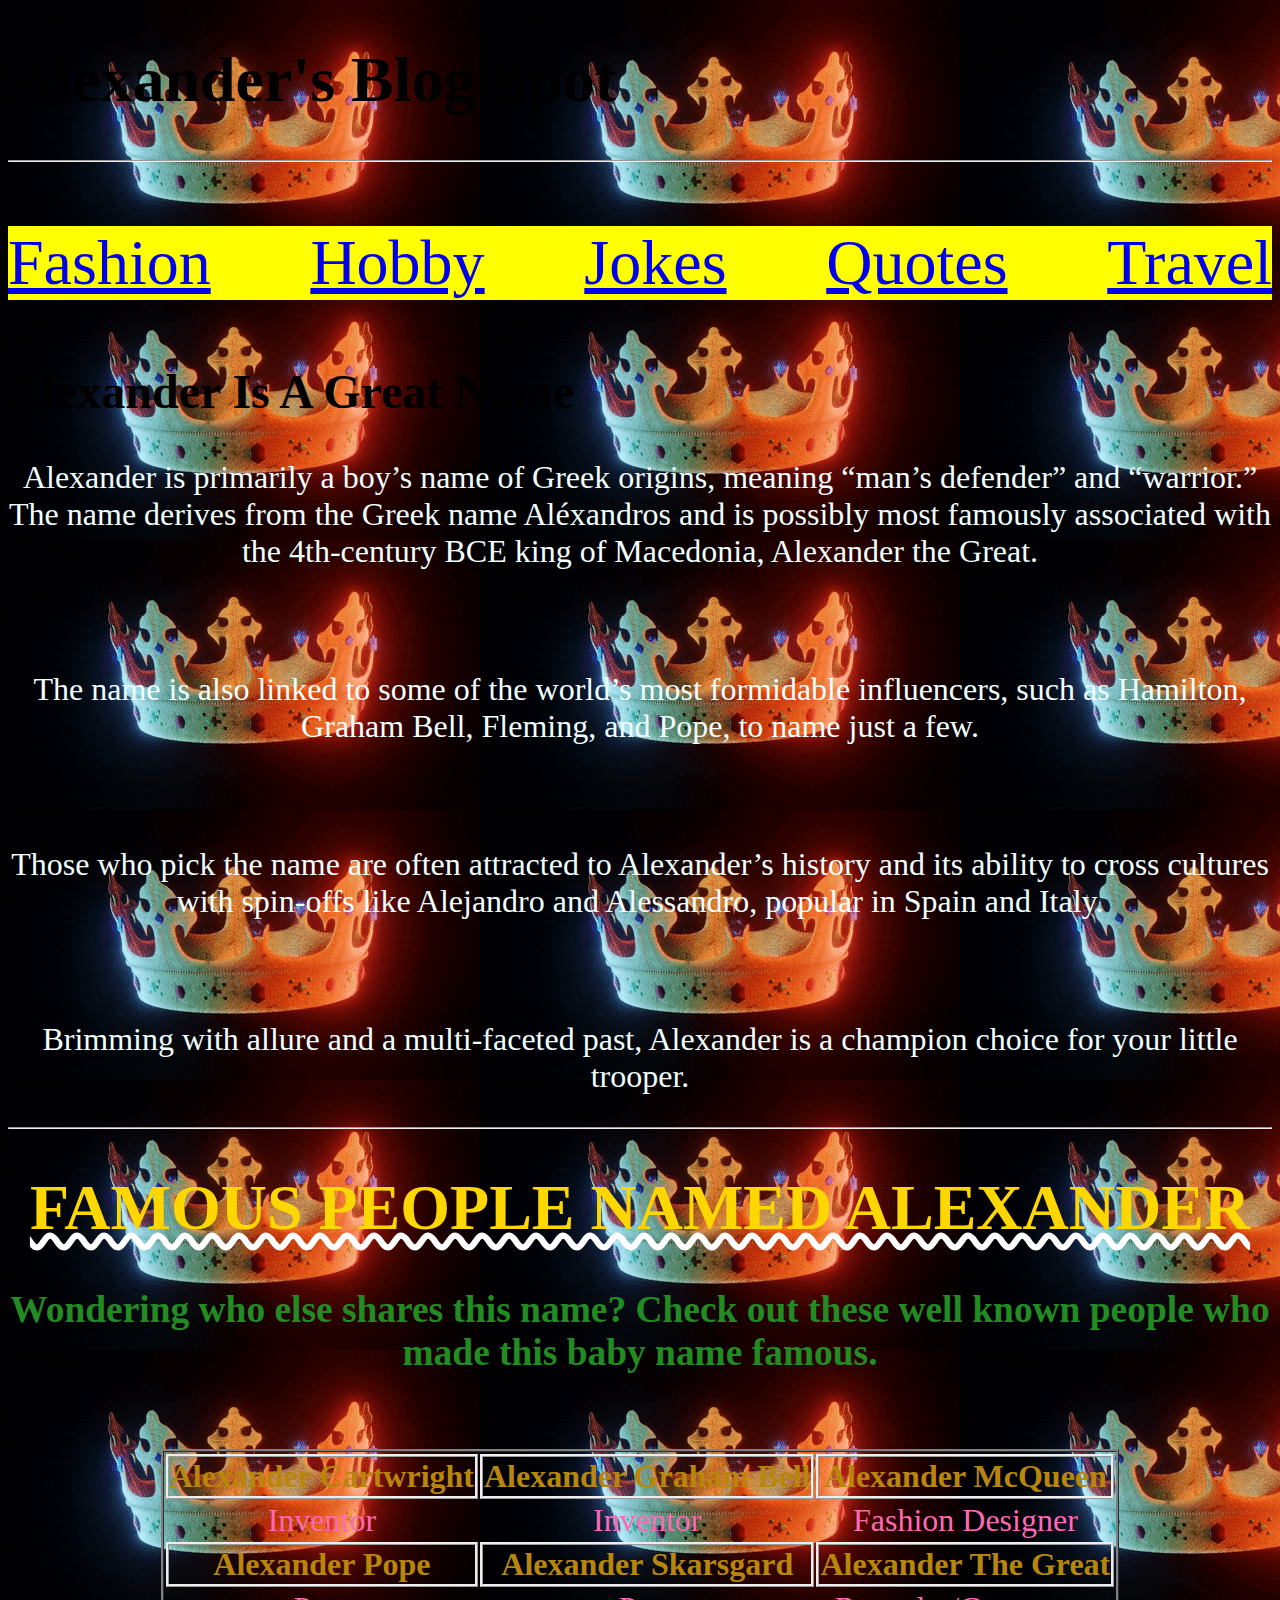
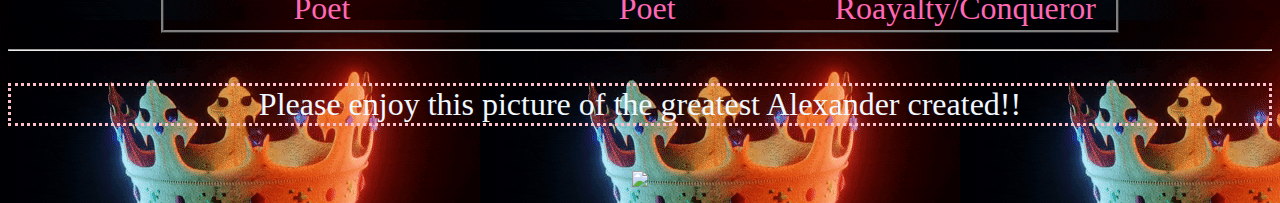
==== index.html @ c66308a4 "find this page" ====
<!DOCTYPE html>
<html lang='en'>
  <head>
    <title>My Name</title>
    <link rel="stylesheet" href="style.css"/>
    <link rel="stylesheet" href="https://cdnjs.cloudflare.com/ajax/libs/animate.css/4.1.1/animate.min.css"/>
  </head>
  <body class="name">
    <h1 class="animate__animated animate__heartBeat animate__infinite	infinite"> Alexander's Blog Spot</h1>
    <hr>
    <p class="Links">
        <a href='fashion.html'>Fashion</a>
        <a href='hobby.html'>Hobby</a>
        <a href='jokes.html'>Jokes</a>
        <a href='quotes.html'>Quotes</a>
        <a href='travel.html'>Travel</a>

    </p>

    <h2 class="name">Alexander Is A Great Name </h1>
       <p class="name">Alexander is primarily a boy’s name of Greek origins, meaning “man’s defender” and “warrior.” The name derives from the Greek name Aléxandros and is possibly most famously associated with the 4th-century BCE king of Macedonia, Alexander the Great.</p>
        <br>
       <p class="name">The name is also linked to some of the world’s most formidable influencers, such as Hamilton, Graham Bell, Fleming, and Pope, to name just a few.</p>    
        <br>
       <p class="name">Those who pick the name are often attracted to Alexander’s history and its ability to cross cultures with spin-offs like Alejandro and Alessandro, popular in Spain and Italy. </p>
        <br>
       <p class="name"> Brimming with allure and a multi-faceted past, Alexander is a champion choice for your little trooper.</p>
        <hr>
       <h1 class="name">Famous People Named Alexander</h1>
        <h3 class="name">Wondering who else shares this name? Check out these well known people who made this baby name famous.</h3>
        <br> 
        <table class="name">
            <tr class="name">
               <th class="name">Alexander Cartwright</th>
               <th class="name">Alexander Graham Bell</th>
               <th class="name">Alexander McQueen</th>
            </tr>
           <tr class="name">
                <td>Inventor</td>
                <td>Inventor</td>
                <td>Fashion Designer</td>
            </tr>
           <tr class="name">
               <th class="name">Alexander Pope</th>
               <th class="name">Alexander Skarsgard</th>
               <th class="name">Alexander The Great</th>
            </tr>
           <tr class="name">
                <td>Poet</td>
                <td>Poet</td>
                <td>Roayalty/Conqueror</td>
            </tr>
        </table>
        <hr>

        <p id="pic"; style="color:aliceblue; text-align:center;">
            Please enjoy this picture of the greatest Alexander created!!
        </p>

       <center><image src='Capture.jpg' id="omg"></center>
  
  
    </body>
</html>
---- style.css ----
body.jokes{
    text-align: center;
    background-image: url(images/Jokes/gitty.jpg);
    
}
body.quotes{
    text-align: center;
    background-color: sandybrown;
    background-image: url(images/quotes/5231.webp);
    
}

body.travel{
    text-align: center;
    background-image: url(images/Travel/mountain.jpg);
    
}

.vertical {
    border-left: 6px solid black;
    height: 200px;
    position:absolute;
    left: 50%;
}

h1.blog{
    font: bold;
    font-size: 300%;
    color:aliceblue;
    text-decoration: underline;
}

h2.blog{
    font: bold;
    font-size: 300%;
    color:aliceblue;
    text-decoration: underline;
}

p.blog{
    color:aliceblue;
    font-size: 200%;
    font-family: 'Courier New', Courier, monospace;
}

.Links{
    display: flex;
    justify-content: space-between;
    font-family: fantasy;
    font-size: 200%;
    background-color: yellow;
    text-decoration: none;
}
.Links:hover{
    text-decoration: none;
    background-color: palevioletred;


}

.List{
    color:aliceblue;
    font-family: monospace;
    font-size: 150%;
}

li:hover{
    background-color: black;
    font-size: 300%;
}

img:hover{
    width: 35%;
}


    body.name {
        background-color:Black;
        background-image: url("giphy.gif");
        font-size:200%;
    
    }
    h1.name{
        text-align: center;
        font-family: 'Tangerine', serif;
        color: gold;
        text-transform: uppercase;
        text-decoration-line: underline;
        text-decoration-color: white;
        text-decoration-style: wavy;
    }
    h3.name{
        text-align: center;
        color: forestgreen;
    }
    
    p.name{
        text-align: center;
        color: azure;
    }
    
    table.name{
        margin-left: auto;
        margin-right: auto;
        border-style: ridge;
        text-align: center;
    }
    th.name{
        border-style: ridge;
        color:darkgoldenrod
    }
    
    tr.name{
        border-style: ridge;
        color:hotpink
    }
    #pic {
        border-style: dotted;
        border-color: pink;
        border-width: auto;
    }
    
    image.name{
        border-style: dashed;
        border-color: pink;
    
    }
    
#header{
    font-size: 350%;
    text-decoration: wavy;
}

.pstash {
    text-align: center;
    font-size: 200%;
    background-color: aliceblue;
}

.travel{
    background-color: black;
    font-size: 150%;
    font-family: fantasy;
    color:aliceblue
}
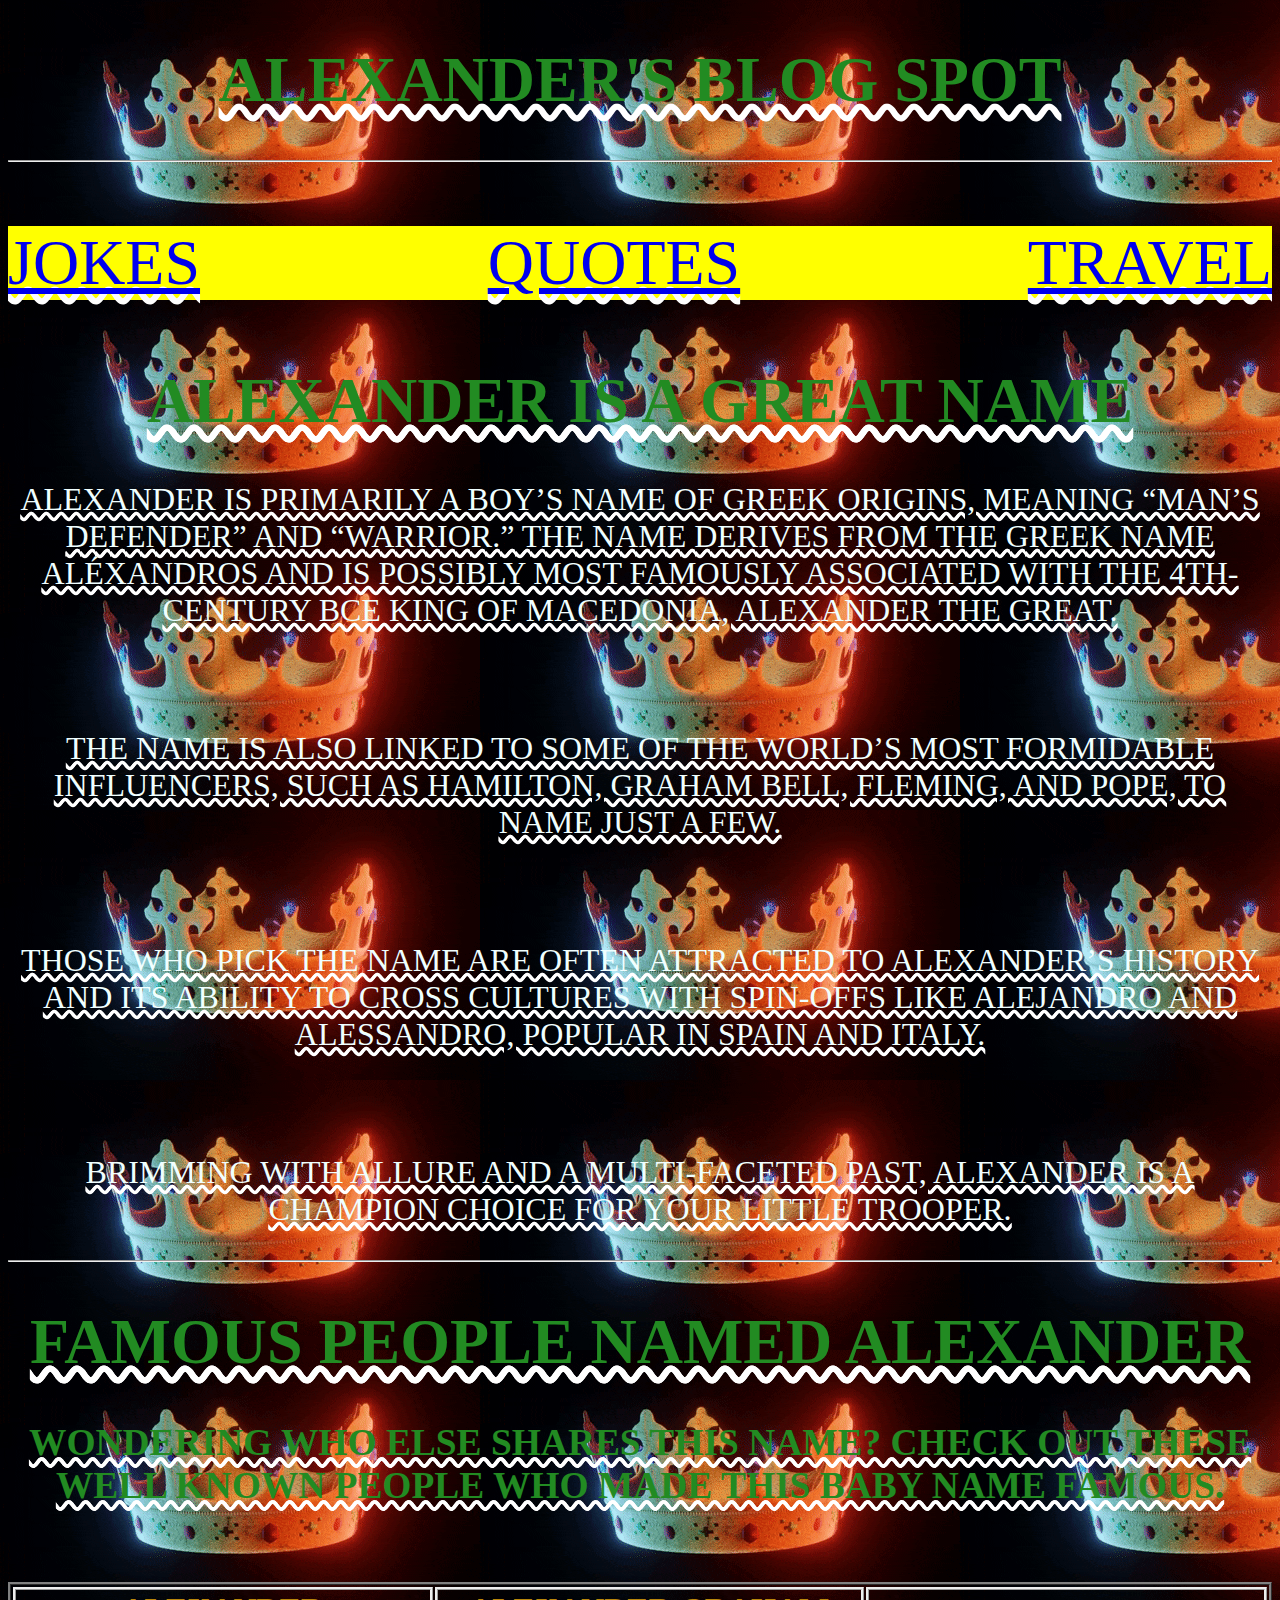
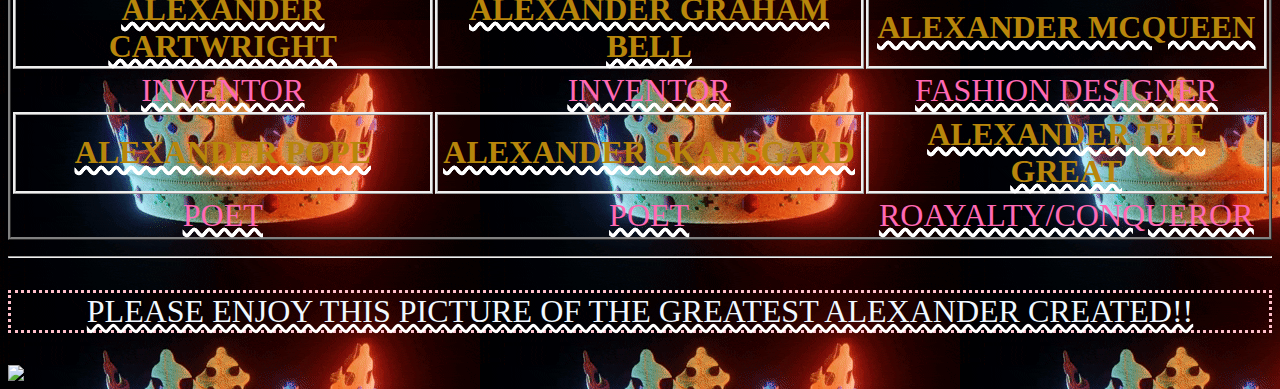
==== commit 19fbf28c: "I did too much" ====
--- a/index.html
+++ b/index.html
@@ -6,18 +6,16 @@
     <link rel="stylesheet" href="https://cdnjs.cloudflare.com/ajax/libs/animate.css/4.1.1/animate.min.css"/>
   </head>
   <body class="name">
-    <h1 class="animate__animated animate__heartBeat animate__infinite	infinite"> Alexander's Blog Spot</h1>
+    <h1 > Alexander's Blog Spot</h1>
     <hr>
     <p class="Links">
-        <a href='fashion.html'>Fashion</a>
-        <a href='hobby.html'>Hobby</a>
         <a href='jokes.html'>Jokes</a>
         <a href='quotes.html'>Quotes</a>
         <a href='travel.html'>Travel</a>
 
     </p>
 
-    <h2 class="name">Alexander Is A Great Name </h1>
+    <h1 class="name">Alexander Is A Great Name </h1>
        <p class="name">Alexander is primarily a boy’s name of Greek origins, meaning “man’s defender” and “warrior.” The name derives from the Greek name Aléxandros and is possibly most famously associated with the 4th-century BCE king of Macedonia, Alexander the Great.</p>
         <br>
        <p class="name">The name is also linked to some of the world’s most formidable influencers, such as Hamilton, Graham Bell, Fleming, and Pope, to name just a few.</p>    
--- a/style.css
+++ b/style.css
@@ -62,6 +62,7 @@
     color:aliceblue;
     font-family: monospace;
     font-size: 150%;
+    text-align: center;
 }
 
 li:hover{
@@ -69,6 +70,11 @@
     font-size: 300%;
 }
 
+img{
+    display: block;
+  margin-left: auto;
+  margin-right: auto;
+}
 img:hover{
     width: 35%;
 }
@@ -80,7 +86,7 @@
         font-size:200%;
     
     }
-    h1.name{
+    .name{
         text-align: center;
         font-family: 'Tangerine', serif;
         color: gold;
@@ -89,7 +95,7 @@
         text-decoration-color: white;
         text-decoration-style: wavy;
     }
-    h3.name{
+    .name{
         text-align: center;
         color: forestgreen;
     }
